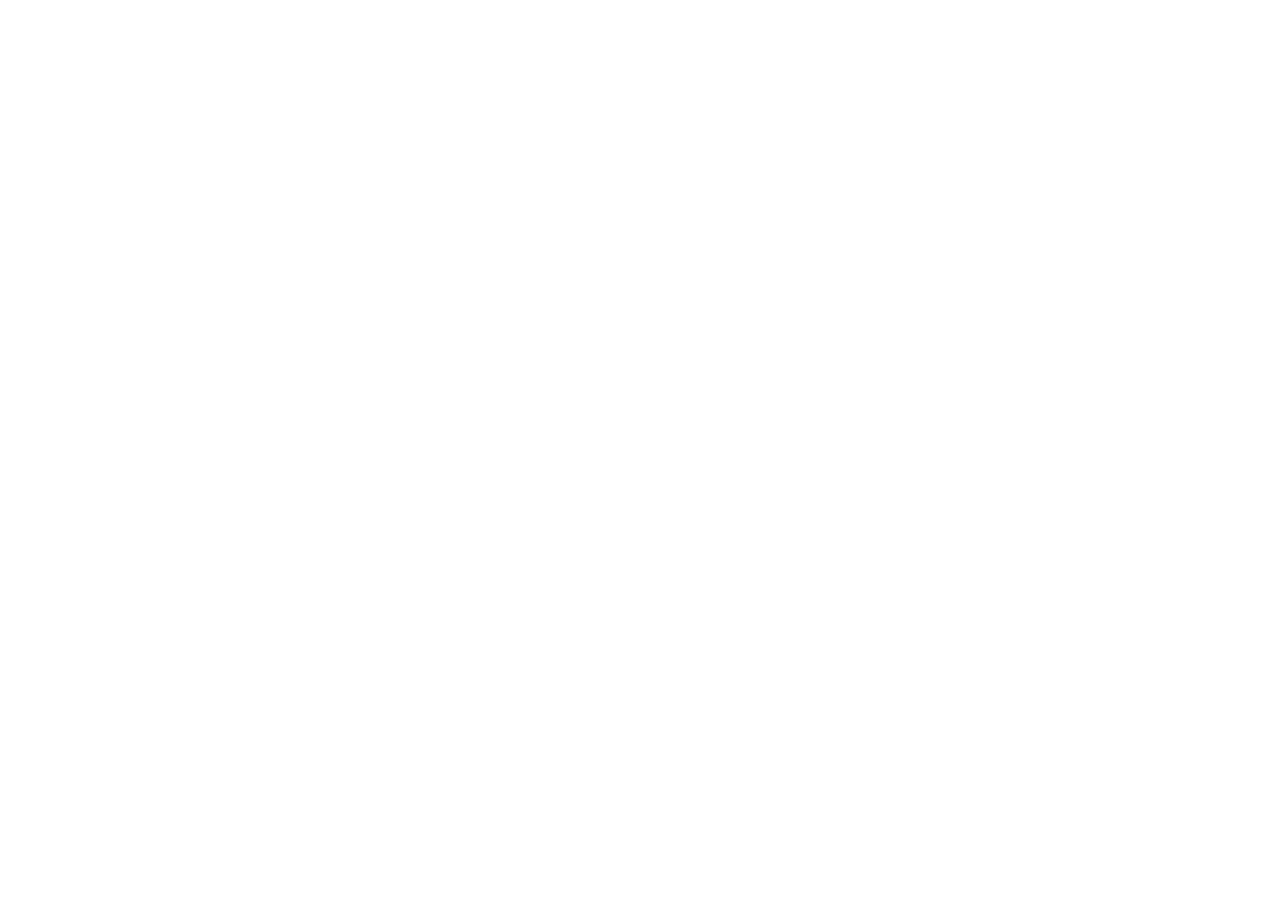
==== taller:2/index.html @ c650bc6a "1er taller terminado, comienzo del segundo taller" ====
<!DOCTYPE html>
<html lang="en">
<head>
    <meta charset="UTF-8">
    <meta http-equiv="X-UA-Compatible" content="IE=edge">
    <meta name="viewport" content="width=device-width, initial-scale=1.0">
    <title>Document</title>
</head>
<body>
    


    <script src="./descuentos.js"></script>
</body>
</html>
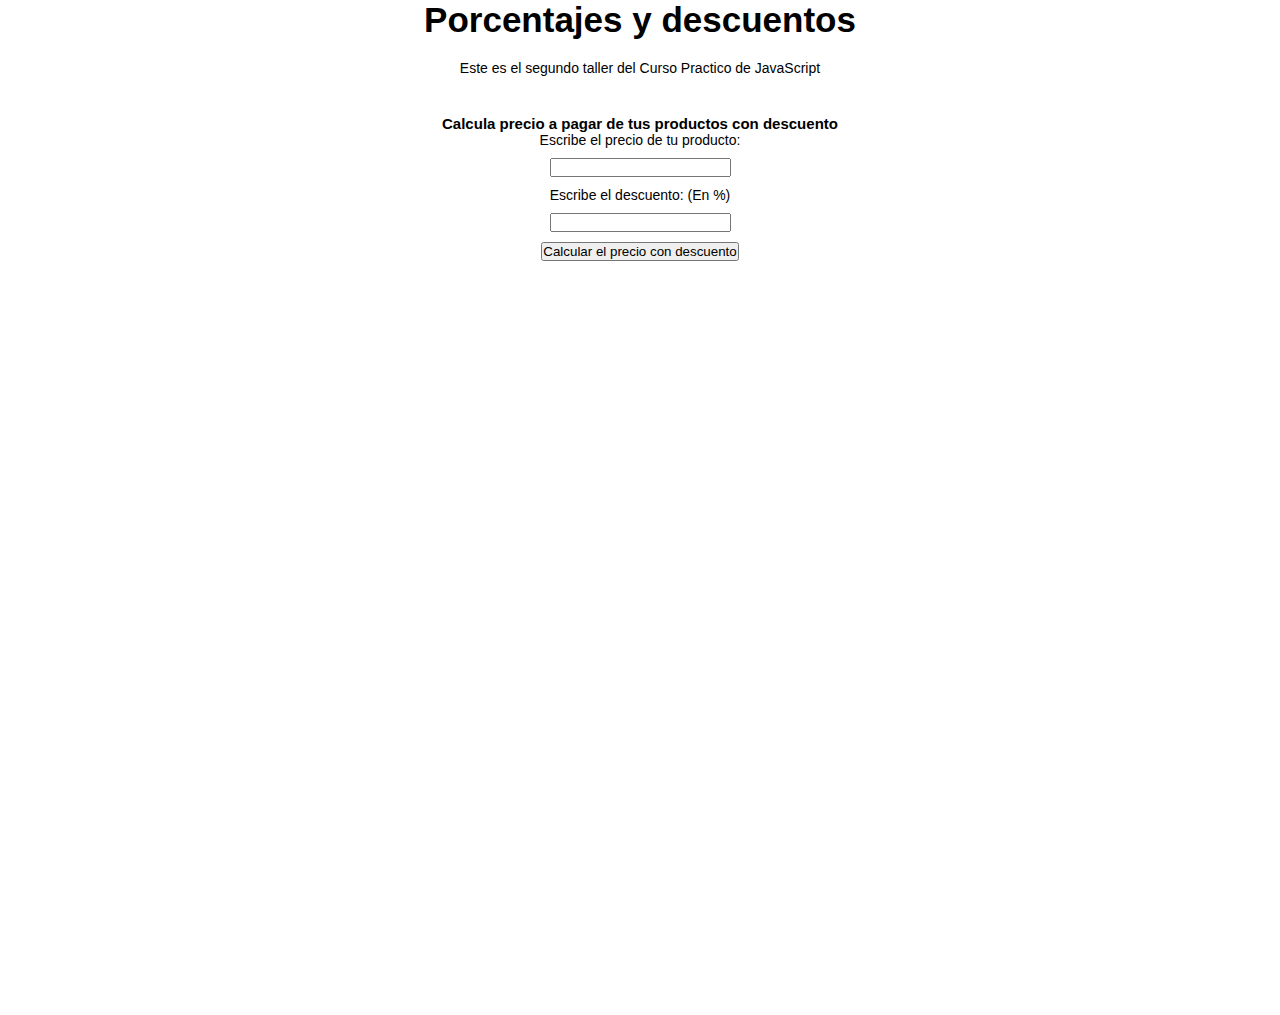
==== commit c4cbef58: "Taller 2 finalizado" ====
--- a/taller:2/index.html
+++ b/taller:2/index.html
@@ -4,11 +4,35 @@
     <meta charset="UTF-8">
     <meta http-equiv="X-UA-Compatible" content="IE=edge">
     <meta name="viewport" content="width=device-width, initial-scale=1.0">
-    <title>Document</title>
+    <title>Porcentajes y descuentos | Curso Practico de js platzi</title>
+    <link rel="stylesheet" href="./css/main.css">
 </head>
 <body>
+    <header class="container">
+        <div>
+        <h1>Porcentajes y descuentos</h1>
+        <p>Este es el segundo taller del Curso Practico de JavaScript</p>
+        </div>
+    </header>
     
+<section class="discount-container">
+    <h2>Calcula precio a pagar de tus productos con descuento</h2>
 
+    <form action="">
+        <div>
+        <label for="InputPrice">Escribe el precio de tu producto:</label>
+        <input type="number" id="InputPrice">
+        </div>
+        <div>
+        <label for="InputDiscount">Escribe el descuento: (En %)</label>
+        <input type="number" id="InputDiscount">
+        </div>
+        <div>
+        <button type="button" onclick="onClickButtonPriceDiscount()">Calcular el precio con descuento</button>
+        <p id="ResultP"></p>
+        </div>
+    </form>
+</section>
 
     <script src="./descuentos.js"></script>
 </body>
--- a/taller:2/css/main.css
+++ b/taller:2/css/main.css
@@ -0,0 +1,60 @@
+*{
+    box-sizing: border-box;
+    padding: 0;
+    margin: 0;
+}
+
+html{
+    font-size: 62.5%;
+    font-family: 'Roboto',sans-serif;
+}
+
+.container{
+    width: 100%;
+    height: 65px;
+    display: flex;
+    text-align: center;
+}
+
+.container div{
+    width: 100%;
+    margin: auto 0;
+}
+.container div h1{
+    font-size: 3.5rem;
+}
+.container div p{
+    margin-top: 20px;
+    font-size: 1.4rem;
+}
+
+.discount-container{
+    margin-top: 50px;
+    width: 100%;
+    height: 100vh;
+    display: flex;
+    flex-wrap: wrap;
+    flex-direction: column;
+    text-align: center;
+
+}
+.discount-container form {
+    margin: 0 auto;
+    width: 220px;
+    height: 200px;
+    text-align: center;
+}
+
+.discount-container form label{
+    margin-top: 10px;
+    font-size: 1.4rem;
+}
+.discount-container form input{
+    margin: 10px auto;
+}
+    
+#ResultP{
+    margin-top: 10px;
+    font-size: 1.8rem;
+    color: red;
+}